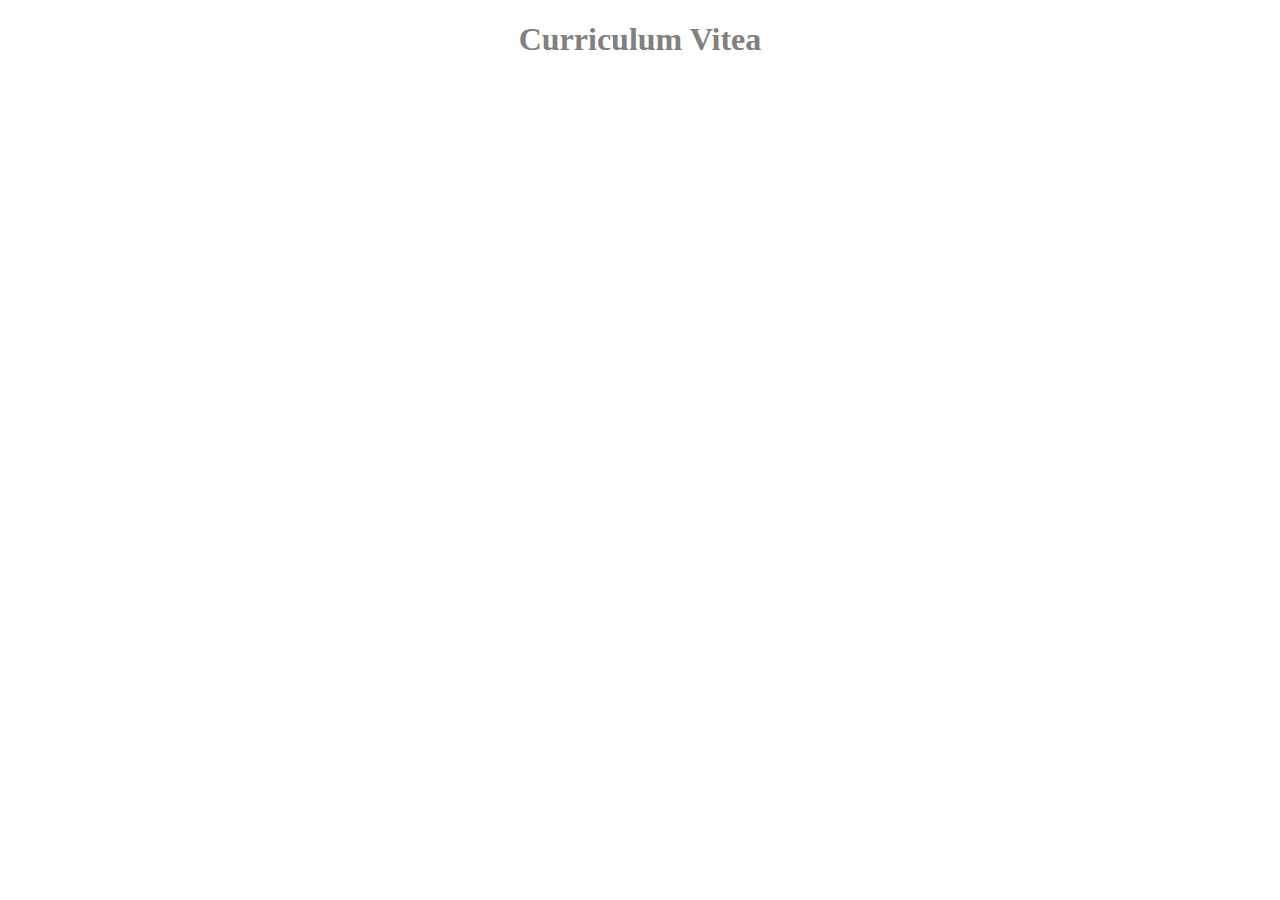
==== index.html @ 0f4ef663 "changing name" ====
<!DOCTYPE html>
<html>
  <head>
    <meta charset="utf-8">
    <meta name="description" content="CVMaker">
    <meta name="author" content="KazemMirzayi">
    <title>CV Maker</title>
    <link rel="stylesheet" href="style.css">
  </head>
  <body>
    <h1 class="FirstHeader"> Curriculum Vitea </h1>




    
    <script src="/script.js"></script>
  </body>
</html>
---- style.css ----
.FirstHeader {
  color:grey;
  font-size: 24pt;
  font-weight: 600;
  text-align: center;
}
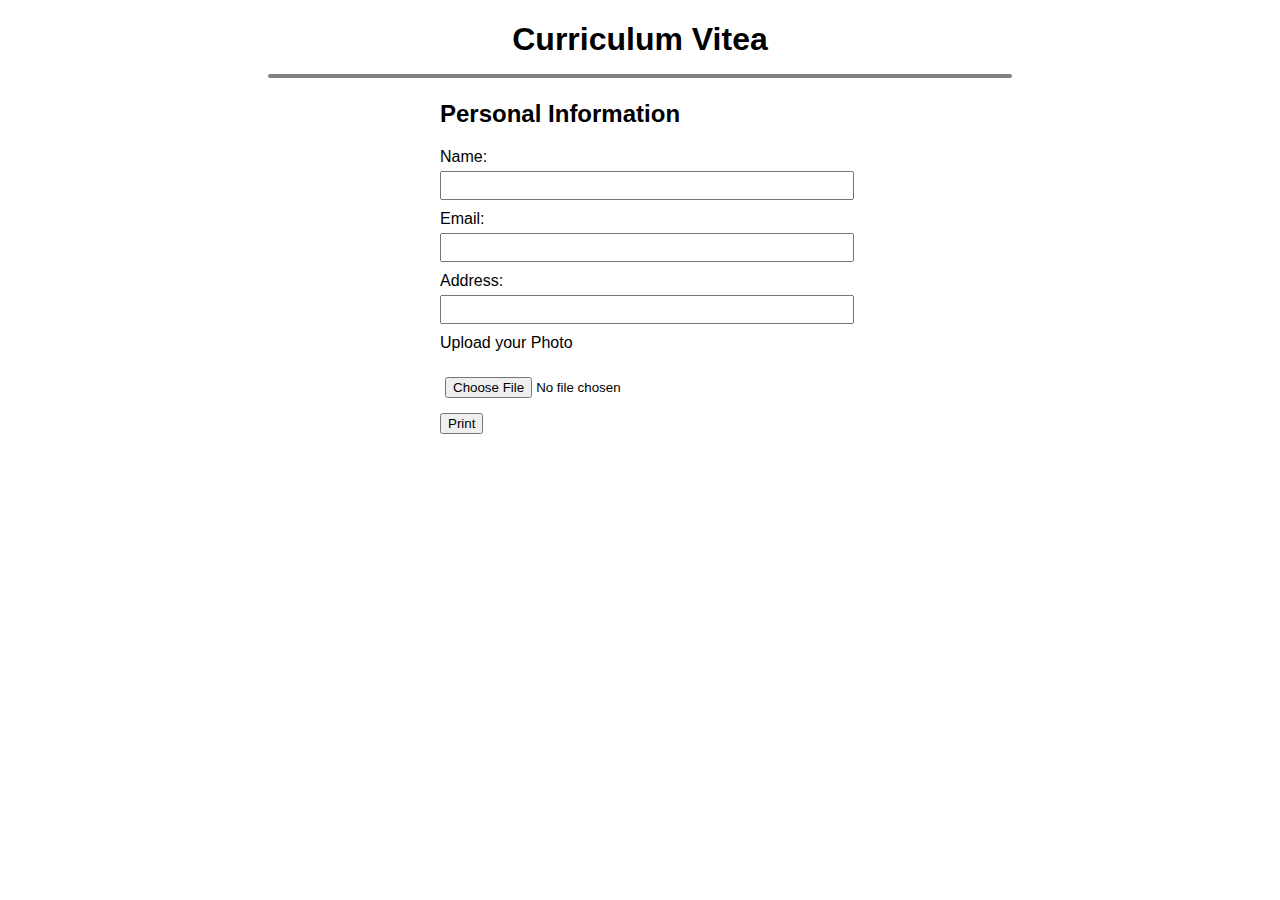
==== commit 33e33718: "Save01" ====
--- a/index.html
+++ b/index.html
@@ -1,19 +1,33 @@
 <!DOCTYPE html>
 <html>
-  <head>
-    <meta charset="utf-8">
-    <meta name="description" content="CVMaker">
-    <meta name="author" content="KazemMirzayi">
-    <title>CV Maker</title>
-    <link rel="stylesheet" href="style.css">
-  </head>
-  <body>
-    <h1 class="FirstHeader"> Curriculum Vitea </h1>
+<head>
+  <title>CV Maker</title>
+  <meta charset="utf-8">
+  <meta name="viewport" content="width=device-width, initial-scale=1.0">
+  <link rel="stylesheet" type="text/css" href="styles.css">
+</head>
+<body>
+  <h1>Curriculum Vitea<hr></h1>
+  <form id="myForm">
+    <h2 type="text" id="heading2" name="heading2" required>Personal Information</h2>
+    <label for="name">Name:</label>
+    <input type="text" id="name" name="name" required>
 
+    <label for="email">Email:</label>
+    <input type="email" id="email" name="email" required>
 
+    <label for="Address">Address:</label>
+    <input type="Address" id="Address" name="Address" required>
 
+    <label for="PhotoContainer">Upload your Photo</label>
+    <input type="file" id="PhotoContainer" name="PhotoContainer">
+   
+    <button type="button" id="printBtn">Print</button>
+  </form>
+  
+  
+  <div id="result"></div>
 
-    
-    <script src="/script.js"></script>
-  </body>
-</html>+  <script src="script.js"></script>
+</body>
+</html>
--- a/styles.css
+++ b/styles.css
@@ -0,0 +1,63 @@
+body {
+  font-family: Arial, sans-serif;
+  margin: 20px;
+}
+
+h1 {
+  text-align: center;
+}
+
+hr {
+  border: 2px solid grey;
+  border-radius: 5px;
+  margin-left: 20%;
+  margin-right: 20%;
+}
+
+form {
+  width: 400px;
+  margin: 0 auto;
+}
+
+label {
+  display: block;
+  margin-top: 10px;
+}
+
+input {
+  width: 100%;
+  padding: 5px;
+  margin-top: 5px;
+}
+
+#PhotoContainer {
+  margin-top: 20px;
+  text-align: center;
+}
+
+#PhotoContainer img {
+  max-width: 100%;
+  max-height: 400%;
+  
+}
+
+button[type="button"] {
+  margin-top: 10px;
+}
+
+#result {
+  margin-top: 20px;
+  padding: 10px;
+  border: 1px solid #ccc;
+  display: none; /* Hide the result initially */
+}
+
+@media print {
+  form {
+    display: none; /* Hide the form during printing */
+  }
+
+  #result {
+    display: block; /* Show the result during printing */
+  }
+}
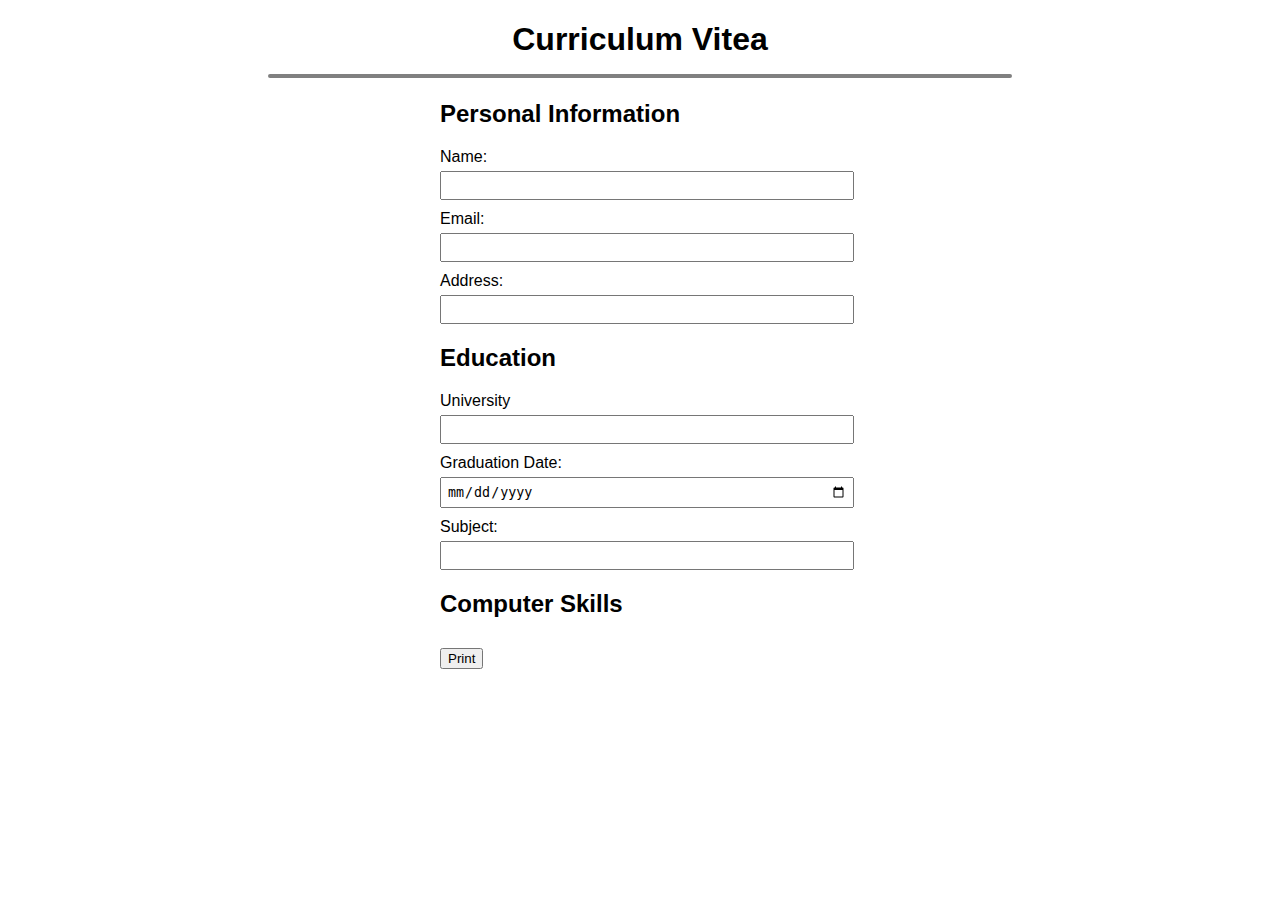
==== commit 9acb22ef: "save changes" ====
--- a/index.html
+++ b/index.html
@@ -1,13 +1,17 @@
 <!DOCTYPE html>
 <html>
+
 <head>
   <title>CV Maker</title>
   <meta charset="utf-8">
   <meta name="viewport" content="width=device-width, initial-scale=1.0">
   <link rel="stylesheet" type="text/css" href="styles.css">
 </head>
+
 <body>
-  <h1>Curriculum Vitea<hr></h1>
+  <h1>Curriculum Vitea
+    <hr id="headHr">
+  </h1>
   <form id="myForm">
     <h2 type="text" id="heading2" name="heading2" required>Personal Information</h2>
     <label for="name">Name:</label>
@@ -17,17 +21,31 @@
     <input type="email" id="email" name="email" required>
 
     <label for="Address">Address:</label>
-    <input type="Address" id="Address" name="Address" required>
+    <input type="text" id="Address" name="Address" required>
+    
+    <h2 type="text" id="heading3" name="heading3" required>Education</h2>
+    <p>
+      <label for="uni">University</label>
+      <input type="text" id="uni" name="uni" required>
 
-    <label for="PhotoContainer">Upload your Photo</label>
-    <input type="file" id="PhotoContainer" name="PhotoContainer">
-   
+      <label for="graduationDate">Graduation Date:</label>
+      <input type="date" id="date" name="date" required>
+
+      <label for="subject">Subject:</label>
+      <input type="text" id="subject" name="subject" required>
+    </p>
+    <h2 type="text" id="heading3" name="heading3" required>Computer Skills</h2>
+    <p>
+      
+    </p>
+    
     <button type="button" id="printBtn">Print</button>
   </form>
-  
-  
+
+
   <div id="result"></div>
 
   <script src="script.js"></script>
 </body>
-</html>
+
+</html>--- a/styles.css
+++ b/styles.css
@@ -7,11 +7,18 @@
   text-align: center;
 }
 
-hr {
+#headHr {
   border: 2px solid grey;
   border-radius: 5px;
   margin-left: 20%;
   margin-right: 20%;
+}
+hr {
+  border: 2px solid lightblue;
+  border-radius: 3px;
+  margin-left: 0;
+  margin-right: 50%;
+  margin-top: 10;
 }
 
 form {
@@ -49,15 +56,15 @@
   margin-top: 20px;
   padding: 10px;
   border: 1px solid #ccc;
-  display: none; /* Hide the result initially */
+  display: none; 
 }
 
 @media print {
   form {
-    display: none; /* Hide the form during printing */
+    display: none; 
   }
 
   #result {
-    display: block; /* Show the result during printing */
+    display: block; 
   }
 }
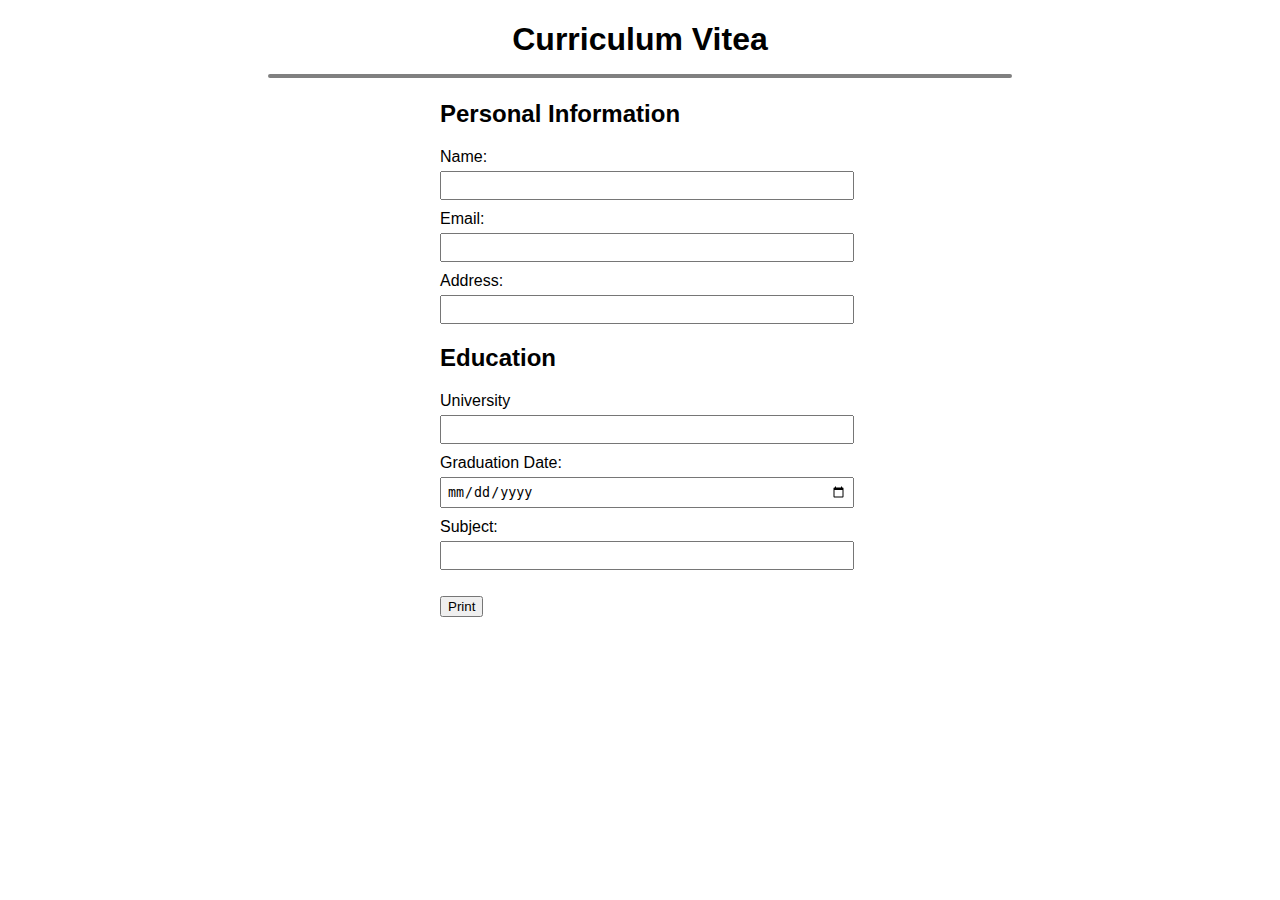
==== commit 6c6a6f85: "saved changes" ====
--- a/index.html
+++ b/index.html
@@ -34,10 +34,6 @@
       <label for="subject">Subject:</label>
       <input type="text" id="subject" name="subject" required>
     </p>
-    <h2 type="text" id="heading3" name="heading3" required>Computer Skills</h2>
-    <p>
-      
-    </p>
     
     <button type="button" id="printBtn">Print</button>
   </form>
--- a/styles.css
+++ b/styles.css
@@ -37,22 +37,13 @@
   margin-top: 5px;
 }
 
-#PhotoContainer {
-  margin-top: 20px;
-  text-align: center;
-}
-
-#PhotoContainer img {
-  max-width: 100%;
-  max-height: 400%;
-  
-}
 
 button[type="button"] {
   margin-top: 10px;
 }
 
 #result {
+  font-family: system-ui;
   margin-top: 20px;
   padding: 10px;
   border: 1px solid #ccc;
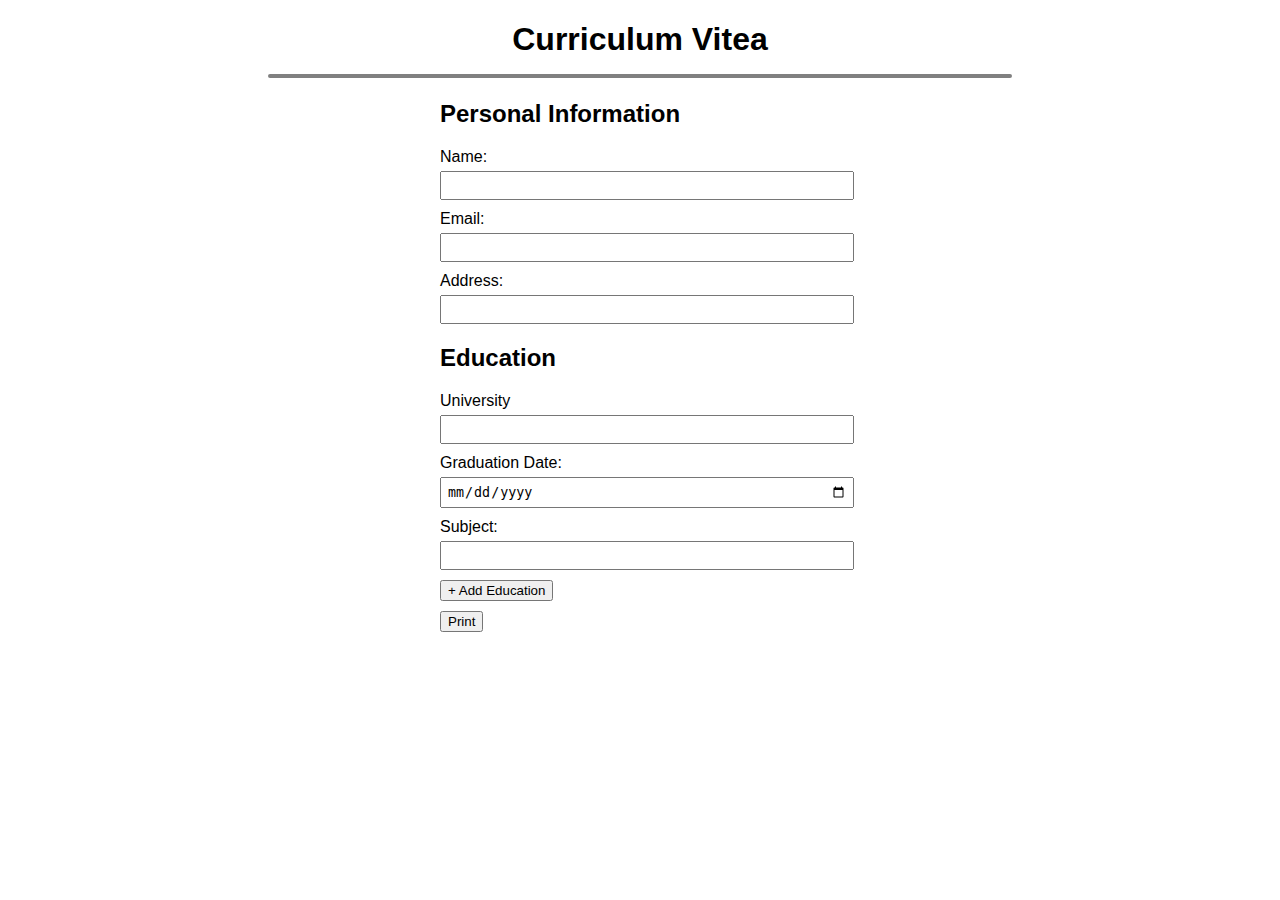
==== commit c2f8eea5: "changes saved" ====
--- a/index.html
+++ b/index.html
@@ -14,6 +14,7 @@
   </h1>
   <form id="myForm">
     <h2 type="text" id="heading2" name="heading2" required>Personal Information</h2>
+
     <label for="name">Name:</label>
     <input type="text" id="name" name="name" required>
 
@@ -22,19 +23,23 @@
 
     <label for="Address">Address:</label>
     <input type="text" id="Address" name="Address" required>
-    
+
+
     <h2 type="text" id="heading3" name="heading3" required>Education</h2>
-    <p>
-      <label for="uni">University</label>
-      <input type="text" id="uni" name="uni" required>
+    <div id="forms-container">
+      <div class="form-container">
+        <label for="uni">University</label>
+        <input type="text" id="uni" name="uni" required>
 
-      <label for="graduationDate">Graduation Date:</label>
-      <input type="date" id="date" name="date" required>
+        <label for="graduationDate">Graduation Date:</label>
+        <input type="date" id="date" name="date" required>
 
-      <label for="subject">Subject:</label>
-      <input type="text" id="subject" name="subject" required>
-    </p>
-    
+        <label for="subject">Subject:</label>
+        <input type="text" id="subject" name="subject" required>
+      </div>
+    </div>
+    <button onclick="addForm()" id="addEducation">+ Add Education</button>
+    <br>
     <button type="button" id="printBtn">Print</button>
   </form>
 
--- a/styles.css
+++ b/styles.css
@@ -36,6 +36,9 @@
   padding: 5px;
   margin-top: 5px;
 }
+#addEducation {
+  margin-top: 10px;
+}
 
 
 button[type="button"] {
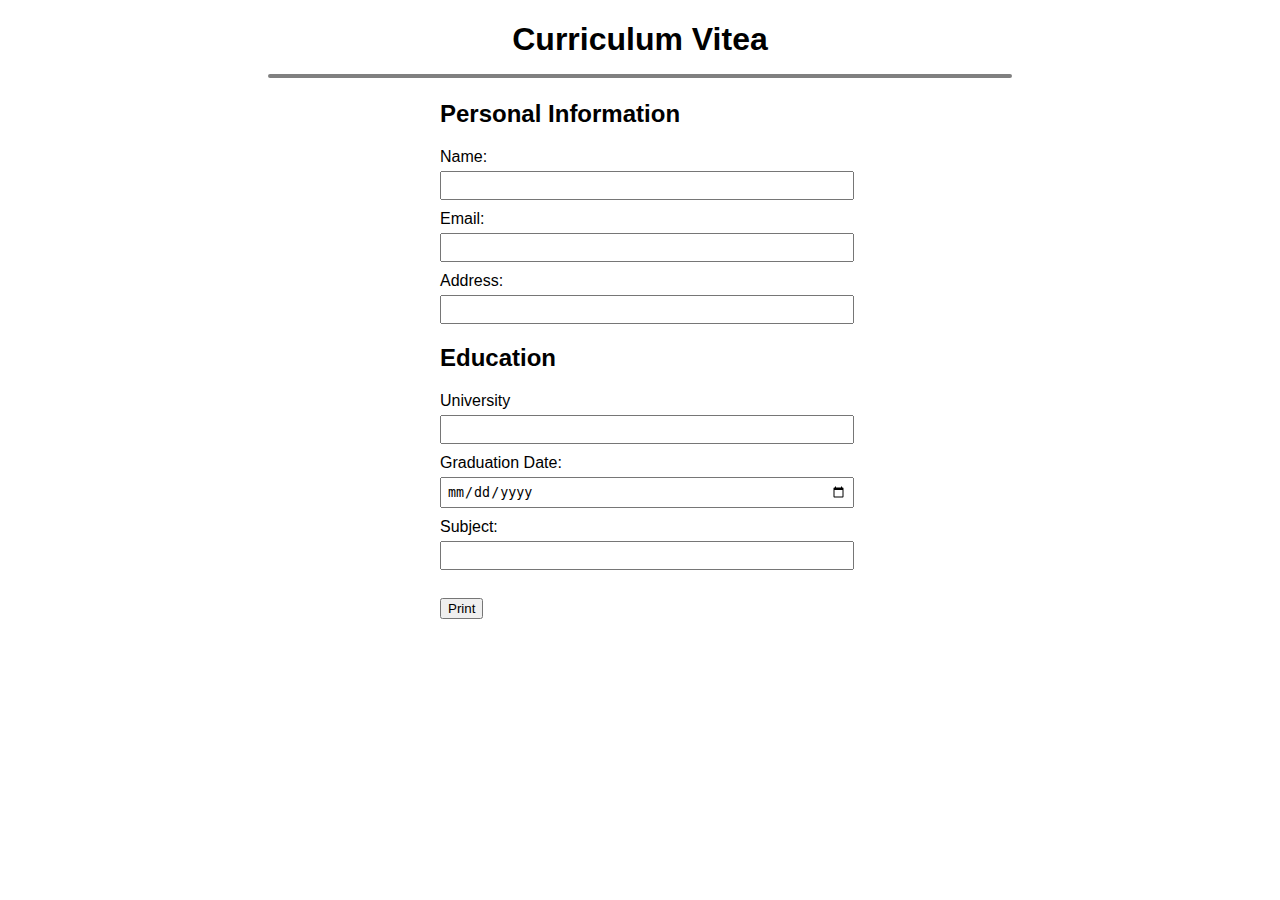
==== commit aee176bb: "add changes" ====
--- a/index.html
+++ b/index.html
@@ -5,7 +5,8 @@
   <title>CV Maker</title>
   <meta charset="utf-8">
   <meta name="viewport" content="width=device-width, initial-scale=1.0">
-  <link rel="stylesheet" type="text/css" href="styles.css">
+  <link rel="stylesheet" type="text/css" href="styles.css" media="screen">
+  <link rel="stylesheet" type="text/css" href="print.css" media="print">
 </head>
 
 <body>
@@ -13,34 +14,35 @@
     <hr id="headHr">
   </h1>
   <form id="myForm">
-    <h2 type="text" id="heading2" name="heading2" required>Personal Information</h2>
 
-    <label for="name">Name:</label>
-    <input type="text" id="name" name="name" required>
+    <div class="info">
+      <h2 type="text" class="heading2" id="heading2" name="heading2" required>Personal Information</h2>
+      <label for="name">Name:</label>
+      <input type="text" id="name" name="name" required>
 
-    <label for="email">Email:</label>
-    <input type="email" id="email" name="email" required>
+      <label for="email">Email:</label>
+      <input type="email" id="email" name="email" required>
 
-    <label for="Address">Address:</label>
-    <input type="text" id="Address" name="Address" required>
+      <label for="Address">Address:</label>
+      <input type="text" id="Address" name="Address" required>
+    </div>
+    <div class="info">
+      <h2 type="text" id="heading3" name="heading3" required>Education</h2>
+      <div id="forms-container">
+        <div class="form-container">
+          <label for="uni">University</label>
+          <input type="text" id="uni" name="uni" required>
 
+          <label for="graduationDate">Graduation Date:</label>
+          <input type="date" id="date" name="date" required>
 
-    <h2 type="text" id="heading3" name="heading3" required>Education</h2>
-    <div id="forms-container">
-      <div class="form-container">
-        <label for="uni">University</label>
-        <input type="text" id="uni" name="uni" required>
-
-        <label for="graduationDate">Graduation Date:</label>
-        <input type="date" id="date" name="date" required>
-
-        <label for="subject">Subject:</label>
-        <input type="text" id="subject" name="subject" required>
+          <label for="subject">Subject:</label>
+          <input type="text" id="subject" name="subject" required>
+        </div>
       </div>
     </div>
-    <button onclick="addForm()" id="addEducation">+ Add Education</button>
     <br>
-    <button type="button" id="printBtn">Print</button>
+    <button type="button" id="printButton">Print</button>
   </form>
 
 
--- a/styles.css
+++ b/styles.css
@@ -46,6 +46,7 @@
 }
 
 #result {
+  display: block;
   font-family: system-ui;
   margin-top: 20px;
   padding: 10px;
@@ -53,12 +54,3 @@
   display: none; 
 }
 
-@media print {
-  form {
-    display: none; 
-  }
-
-  #result {
-    display: block; 
-  }
-}
--- a/print.css
+++ b/print.css
@@ -0,0 +1,30 @@
+#headHr {
+  margin-left: 20%;
+  margin-right: 20%;
+  color: #268736;
+}
+.info {
+  display: none;
+  margin-top: 10px;
+  }
+body {
+  font-family: Arial, sans-serif;
+}
+#printButton {
+  display: none;
+}
+h1 {
+  text-align: center;
+}
+h2 {
+  margin-bottom: 5px;
+  display: contents;
+  color: #407d65;
+}
+hr {
+  margin-right: 50%;
+  color: #d1541f;
+}
+div {
+  margin-top: 10%;
+}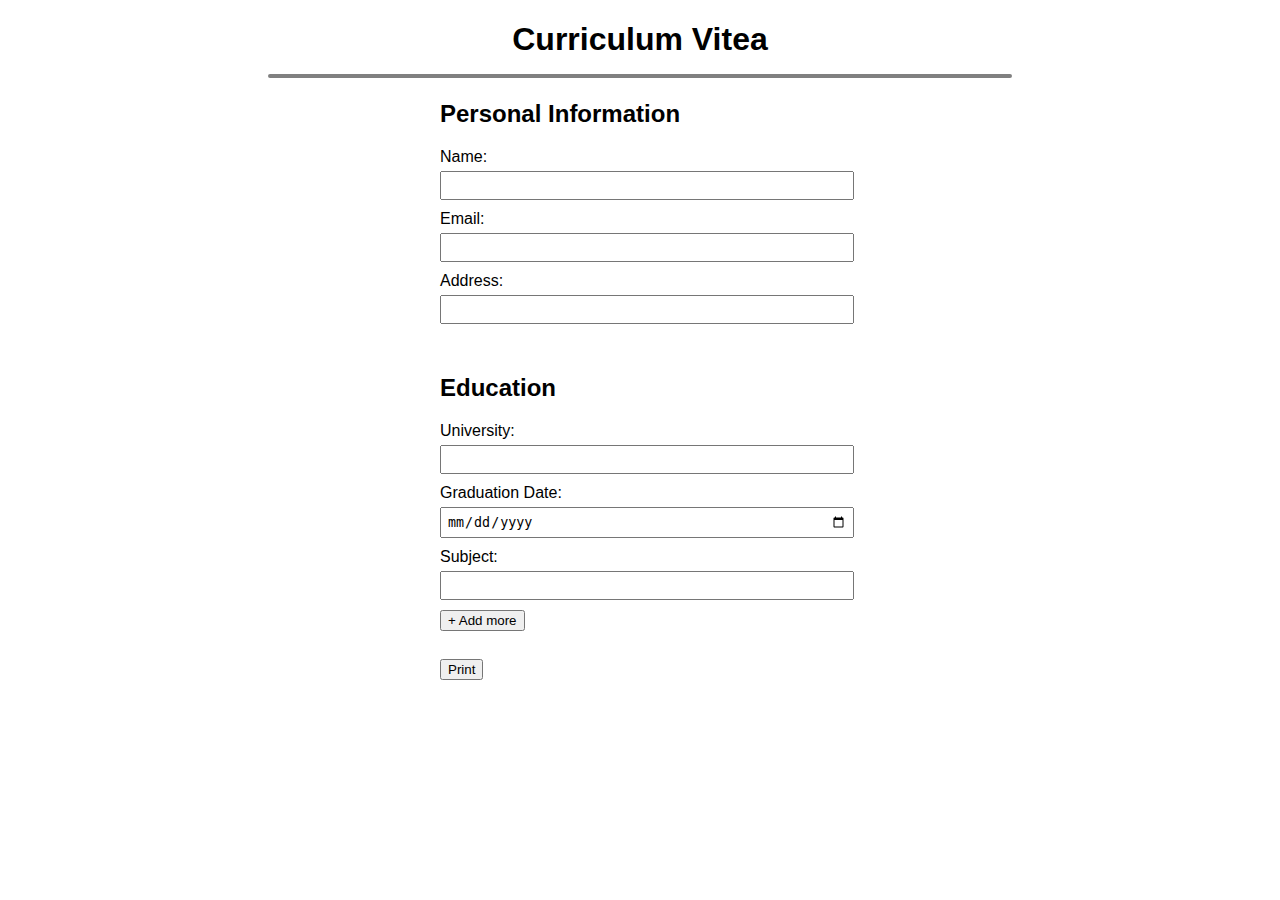
==== commit 630f3f9a: "save changes" ====
--- a/index.html
+++ b/index.html
@@ -26,11 +26,11 @@
       <label for="Address">Address:</label>
       <input type="text" id="Address" name="Address" required>
     </div>
-    <div class="info">
-      <h2 type="text" id="heading3" name="heading3" required>Education</h2>
+    <div class="info">      
       <div id="forms-container">
         <div class="form-container">
-          <label for="uni">University</label>
+          <h2 type="text" id="heading3" name="heading3" required>Education</h2>
+          <label for="uni">University:</label>
           <input type="text" id="uni" name="uni" required>
 
           <label for="graduationDate">Graduation Date:</label>
@@ -38,8 +38,9 @@
 
           <label for="subject">Subject:</label>
           <input type="text" id="subject" name="subject" required>
-        </div>
+        </div>        
       </div>
+      <button id="addForm">+ Add more </button>
     </div>
     <br>
     <button type="button" id="printButton">Print</button>
--- a/styles.css
+++ b/styles.css
@@ -36,11 +36,10 @@
   padding: 5px;
   margin-top: 5px;
 }
-#addEducation {
+
+#addForm {
   margin-top: 10px;
 }
-
-
 button[type="button"] {
   margin-top: 10px;
 }
@@ -53,4 +52,6 @@
   border: 1px solid #ccc;
   display: none; 
 }
-
+ .form-container {
+   margin-top: 50px;
+ }--- a/print.css
+++ b/print.css
@@ -27,4 +27,7 @@
 }
 div {
   margin-top: 10%;
+}
+#addForm {
+  display: none;
 }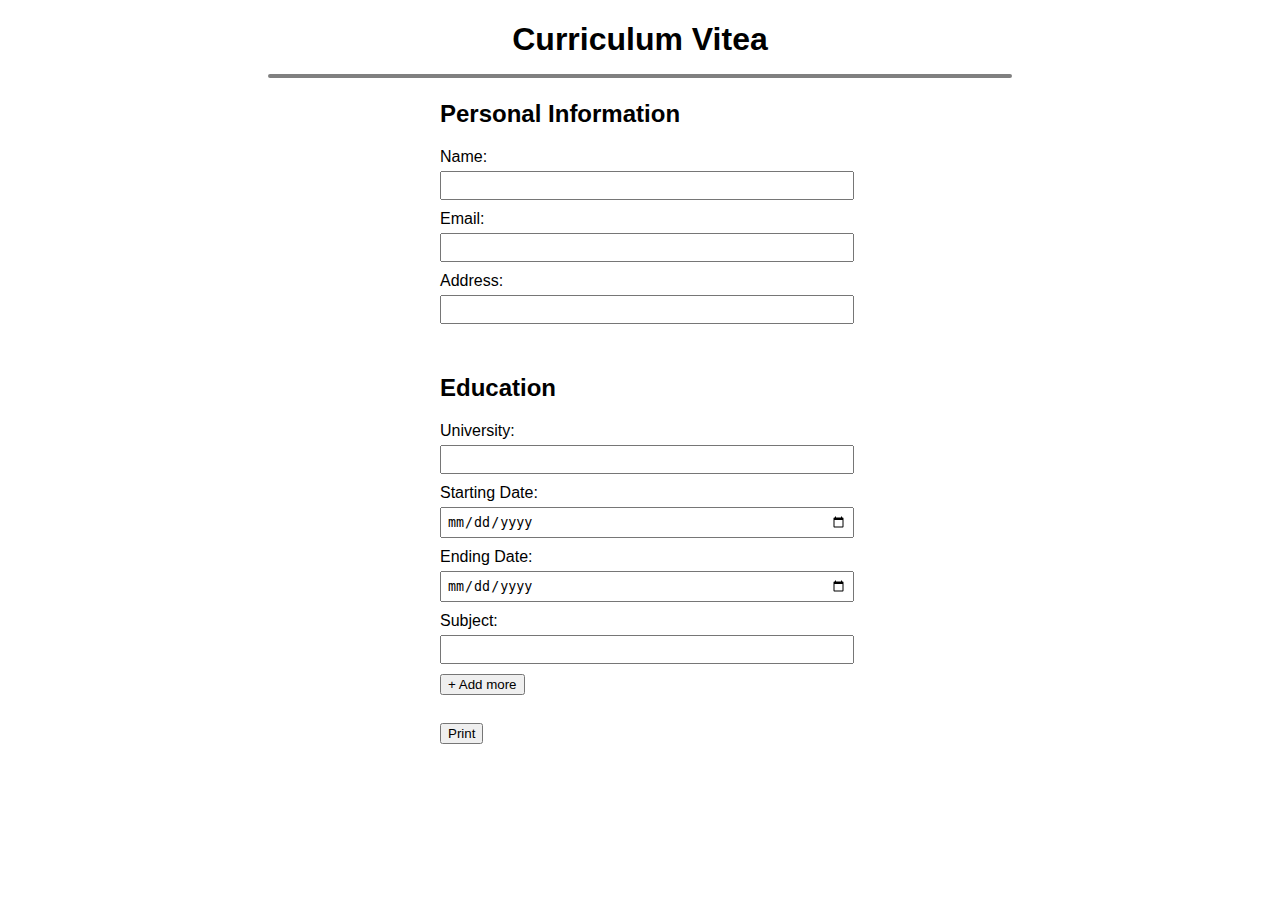
==== commit 5c38285d: "saved changes" ====
--- a/index.html
+++ b/index.html
@@ -26,26 +26,28 @@
       <label for="Address">Address:</label>
       <input type="text" id="Address" name="Address" required>
     </div>
-    <div class="info">      
+    <div class="info">
       <div id="forms-container">
         <div class="form-container">
           <h2 type="text" id="heading3" name="heading3" required>Education</h2>
           <label for="uni">University:</label>
           <input type="text" id="uni" name="uni" required>
 
-          <label for="graduationDate">Graduation Date:</label>
-          <input type="date" id="date" name="date" required>
+          <label for="startingDate">Starting Date:</label>
+          <input type="date" id="startingDate" name="startingDate" required>
+          <label for="endingDate">Ending Date:</label>
+          <input type="date" id="endingDate" name="endingDate" required>
 
           <label for="subject">Subject:</label>
           <input type="text" id="subject" name="subject" required>
-        </div>        
+        </div>
       </div>
       <button id="addForm">+ Add more </button>
     </div>
     <br>
+
     <button type="button" id="printButton">Print</button>
   </form>
-
 
   <div id="result"></div>
 
--- a/styles.css
+++ b/styles.css
@@ -37,6 +37,7 @@
   margin-top: 5px;
 }
 
+
 #addForm {
   margin-top: 10px;
 }
--- a/print.css
+++ b/print.css
@@ -1,18 +1,34 @@
+body {
+  font-family: Arial, sans-serif;
+}
+
 #headHr {
   margin-left: 20%;
   margin-right: 20%;
   color: #268736;
 }
+
 .info {
   display: none;
   margin-top: 10px;
   }
-body {
-  font-family: Arial, sans-serif;
+
+#form {
+  display:none;
 }
+.form-container {
+  line-height: 5pt;
+  display:block
+}
+
 #printButton {
   display: none;
 }
+
+#addForm {
+  display: none;
+}
+
 h1 {
   text-align: center;
 }
@@ -28,6 +44,3 @@
 div {
   margin-top: 10%;
 }
-#addForm {
-  display: none;
-}